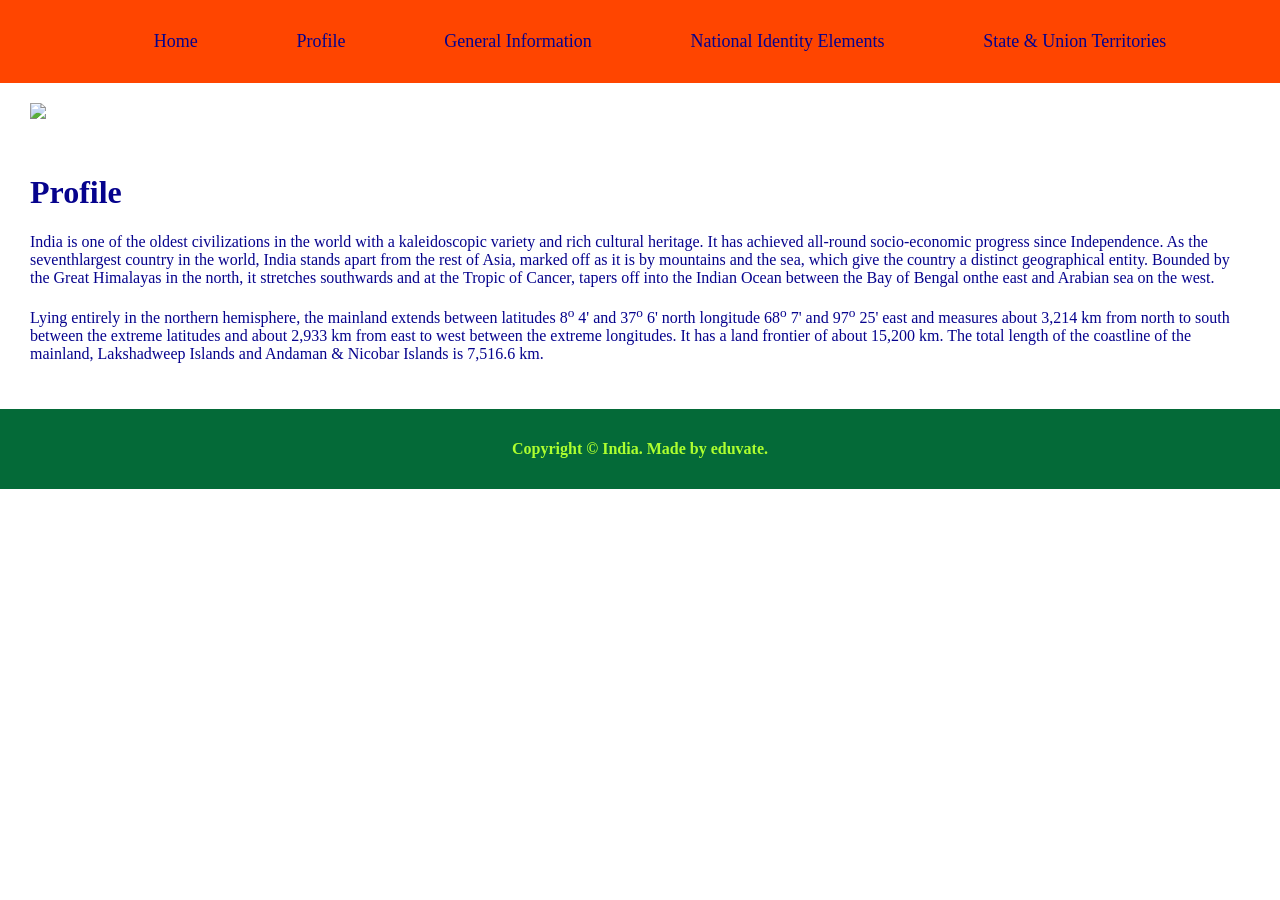
==== profile.html @ 875e09d9 "Add files via upload" ====
<!DOCTYPE html>
<html>
<head>
	<meta charset="utf-8">
	<meta name="viewport" content="width=device-width, initial-scale=1">
	<title>Indian Portal | Home</title>
	<link rel="stylesheet" href="style.css">
</head>
<body>
	<header> 
		<nav> 
           <ul>
           	<li> <a href="index.html"> Home </a></li>
           	<li> <a href="profile.html"> Profile </a> </li>
           	<li> <a href="general_info.html"> General Information </a></li>
           	<li> <a href="national_elements.html"> National Identity Elements </a></li>
           	<li> <a href="states_union_territories.html"> State & Union Territories</a></li>
           </ul>
		</nav>
	</header>
		<main>
			<div class="row">
			<div class="column1">
				<img src="C:\Users\User\Downloads\images (1).jpg">
			</div>
			<div class="column2">
				<h1>Profile</h1>
					<p>India is one of the oldest civilizations in the world with a kaleidoscopic variety and rich cultural heritage. It has achieved all-round socio-economic progress since Independence. As the seventhlargest country in the world, India stands apart from the rest of Asia, marked off as it is by mountains and the sea, which give the country a distinct geographical entity. Bounded by the Great Himalayas in the north, it stretches southwards and at the Tropic of Cancer, tapers off into the Indian Ocean between the Bay of Bengal onthe east and Arabian sea on the west.
					<br><br>
					Lying entirely in the northern hemisphere, the mainland extends between latitudes 8<sup>o</sup> 4' and 37<sup>o</sup> 6' north longitude 68<sup>o</sup> 7' and 97<sup>o</sup> 25' east and measures about 3,214 km from north to south between the extreme latitudes and about 2,933 km from east to west between the extreme longitudes. It has a land frontier of about 15,200 km. The total length of the coastline of the mainland, Lakshadweep Islands and Andaman & Nicobar Islands is 7,516.6 km.</p>

			</div>
			</div>
		</main>
	<footer>
	<p id="footer_paragraph">Copyright &copy; India. Made by eduvate.</p>
	</footer>
---- style.css ----
body{
	margin: 0;
	padding: 0;
	background-color: white;
}
header{
	padding: 15px;
	background-color: orangered;
}
nav ul{
	display: flex;
	justify-content: space-evenly;
}
nav ul li{
	list-style: none;
}
nav ul li a{
	color: #06038D;
	text-decoration: none;
	font-size: 18px;
}
footer{
	padding: 15px;
	margin-bottom:0px;
	background:#046A38;
}
#footer_paragraph{
	text-align:center;
	font-weight:700;
	color: greenyellow;
}
a{
	color:royalblue;
	text-decoration: none;
	font-size: 14px;
}
main{
	color:#06038D;
	padding: 10px;
	background-color: white;
}text-align
p{
	text-align: justify;
}4px
.row{
	display: flex;
	flex-wrap: nowrap;
	padding: 20px;
	margin-top:10px;
}
.column1{
	flex-basis: 40%;
	margin-left: 10px;
	padding: 10px;
}
.column2{
	flex-basis: 120%;
	padding: 20px;
}
table{
	border: 4px solid black;
	width: 50%;
	text-align: center;
}
,
	th{
		border: 2px solid black;
}
	td{
		border:1px solid black;
	}
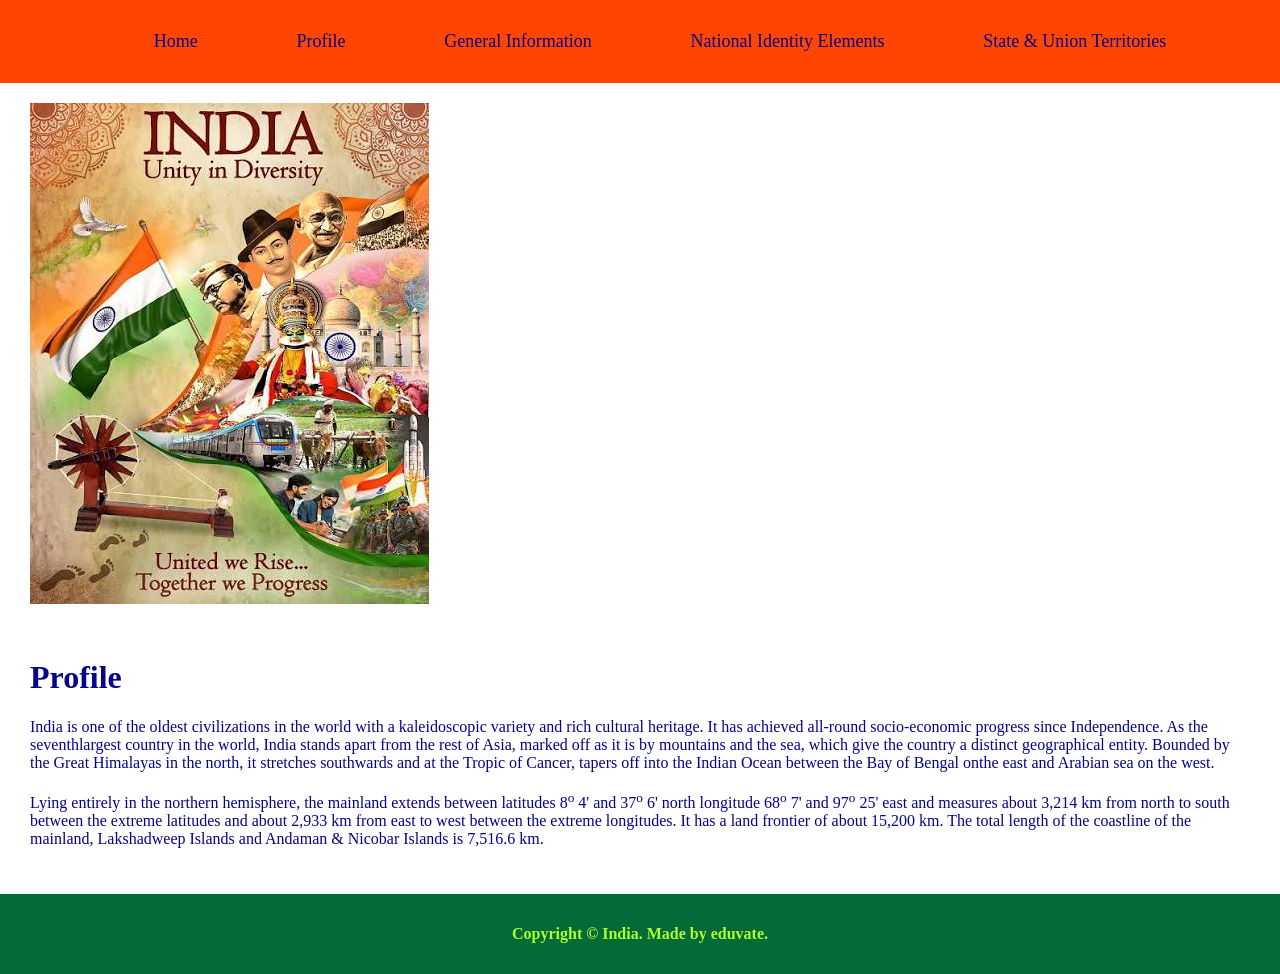
==== commit 6318b96e: "profile.html" ====
--- a/profile.html
+++ b/profile.html
@@ -21,7 +21,7 @@
 		<main>
 			<div class="row">
 			<div class="column1">
-				<img src="C:\Users\User\Downloads\images (1).jpg">
+				<img src="images (1).jpg">
 			</div>
 			<div class="column2">
 				<h1>Profile</h1>
@@ -34,4 +34,4 @@
 		</main>
 	<footer>
 	<p id="footer_paragraph">Copyright &copy; India. Made by eduvate.</p>
-	</footer>+	</footer>
